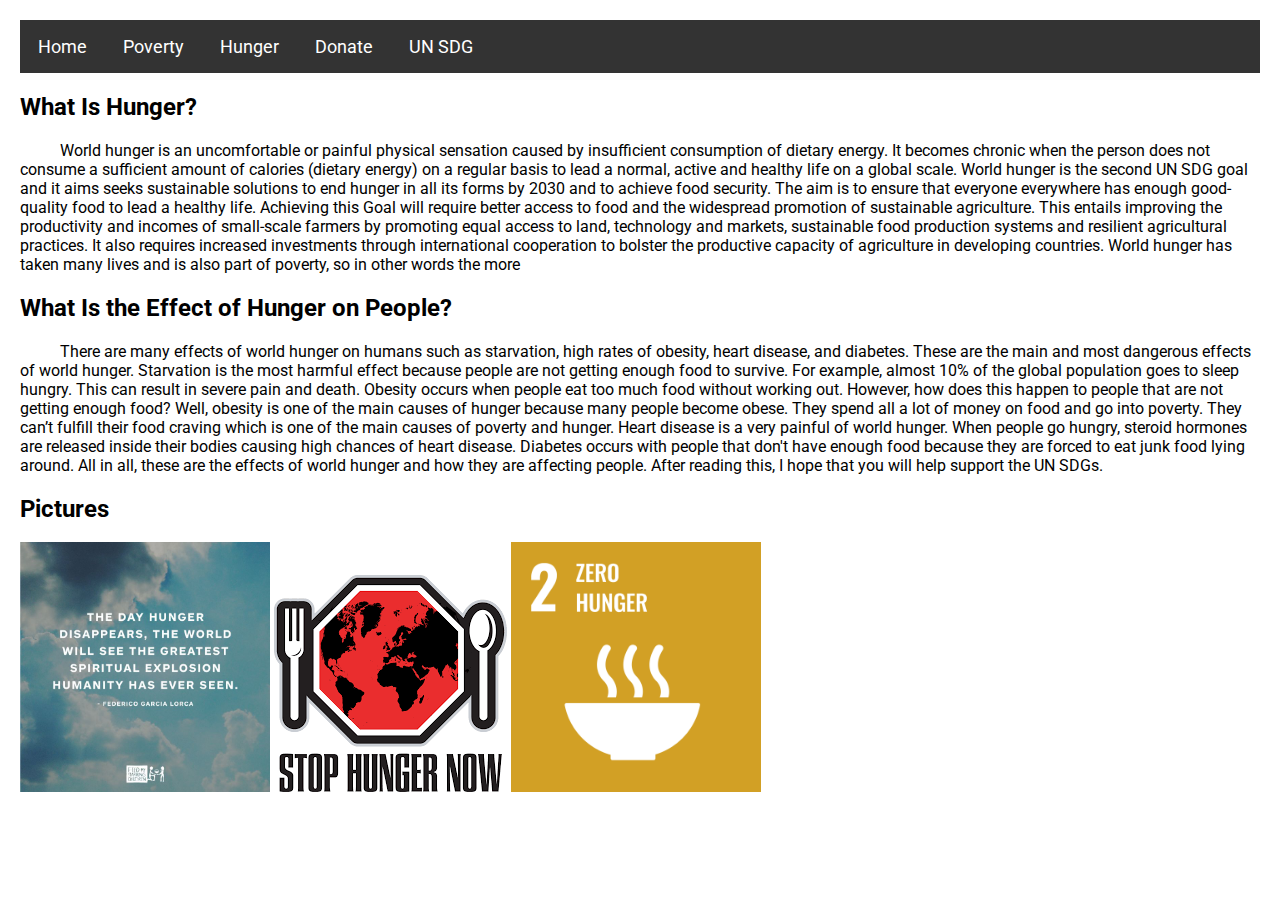
==== hunger.html @ 348e683a "Add all other files" ====
<html lang="en">

<head>
    <meta charset="UTF-8">

    <link rel="preconnect" href="https://fonts.googleapis.com">
    <link rel="preconnect" href="https://fonts.gstatic.com" crossorigin>
    <link
        href="https://fonts.googleapis.com/css2?family=Roboto:ital,wght@0,100;0,300;0,400;0,500;0,700;0,900;1,100;1,300;1,400;1,500;1,700;1,900&display=swap"
        rel="stylesheet">
    <link rel="stylesheet" href="index.css">

    <meta name="viewport" content="width=device-width, initial-scale=1.0">
    <title>UN SDG Goal 1 & 2: Poverty & hunger</title>
</head>

<body>
    <ul>
        <li><a href="index.html">Home</a></li>
        <li><a href="poverty.html">Poverty</a></li>
        <li><a href="hunger.html">Hunger</a></li>
        <li><a href="https://www.care.org/" target="_blank">Donate</a></li>
        <li><a href="https://sdgs.un.org/goals" target="_blank">UN SDG</a></li>
    </ul>

    <h2>What Is Hunger?</h2>
    <p>World hunger is an uncomfortable or painful physical sensation caused by insufficient consumption of dietary
        energy. It
        becomes chronic when the person does not consume a sufficient amount of calories (dietary energy) on a regular
        basis to
        lead a normal, active and healthy life on a global scale.
        World hunger is the second UN SDG goal and it aims seeks sustainable solutions to end hunger in all its forms by
        2030
        and to achieve food security. The aim is to ensure that everyone everywhere has enough good-quality food to lead
        a
        healthy life.
        Achieving this Goal will require better access to food and the widespread promotion of sustainable agriculture.
        This
        entails improving the productivity and incomes of small-scale farmers by promoting equal access to land,
        technology and
        markets, sustainable food production systems
        and resilient agricultural practices.
        It also requires increased investments through international cooperation to bolster the productive capacity of
        agriculture in developing countries.
        World hunger has taken many lives and is also part of poverty, so in other words the more
    </p>

    <h2>What Is the Effect of Hunger on People?</h2>
    <p>There are many effects of world hunger on humans such as starvation, high rates of obesity, heart disease, and
        diabetes.
        These are the main and most dangerous effects of world hunger.
        Starvation is the most harmful effect because people are not getting enough food to survive. For example, almost
        10% of
        the global population goes to sleep hungry. This can result in severe pain and death. Obesity occurs when people
        eat too
        much food without working out. However, how does this happen to people that are not getting enough food? Well,
        obesity
        is one of the main causes of hunger because many people become obese. They spend all a lot of money on food and
        go into
        poverty. They can’t fulfill their food craving which is one of the main causes of poverty and hunger. Heart
        disease is a
        very painful of world hunger. When people go hungry, steroid hormones are released inside their bodies causing
        high
        chances of heart disease. Diabetes occurs with people that don't have enough food because they are forced to eat
        junk
        food lying around.
        All in all, these are the effects of world hunger and how they are affecting people. After reading this, I hope
        that you
        will help support the UN SDGs.
    </p>

    <h2>Pictures</h2>
    <img id="hunger-quote" src="hunger-quote.jpeg" alt="Hunger Quote">
    <img src="hunger-sign.png" alt="Hunger Sign">
    <img id="hunger-logo" src="hunger-logo.png" alt="Hunger Logo">
</body>

</html>
---- index.css ----
body {
    margin: 20;
    font-family: roboto;
}

ul {
    list-style-type: none;
    margin: 0;
    padding: 0;
    overflow: hidden;
    background-color: #333;
}

li {
    float: left;
}

li a {
    font-size: 18;
    display: block;
    color: white;
    text-align: center;
    padding: 16px 18px;
    text-decoration: none;
}

li a:hover {
    background-color: #111;
}

p {
    text-indent: 40;
}

.img {
    width: 500;
    height: auto;
}

#poverty-logo {
    width: 250;
    height: auto;
}

#hunger-quote {
    width: 250;
    height: auto;
}

#hunger-logo {
    width: 250;
    height: auto;
}
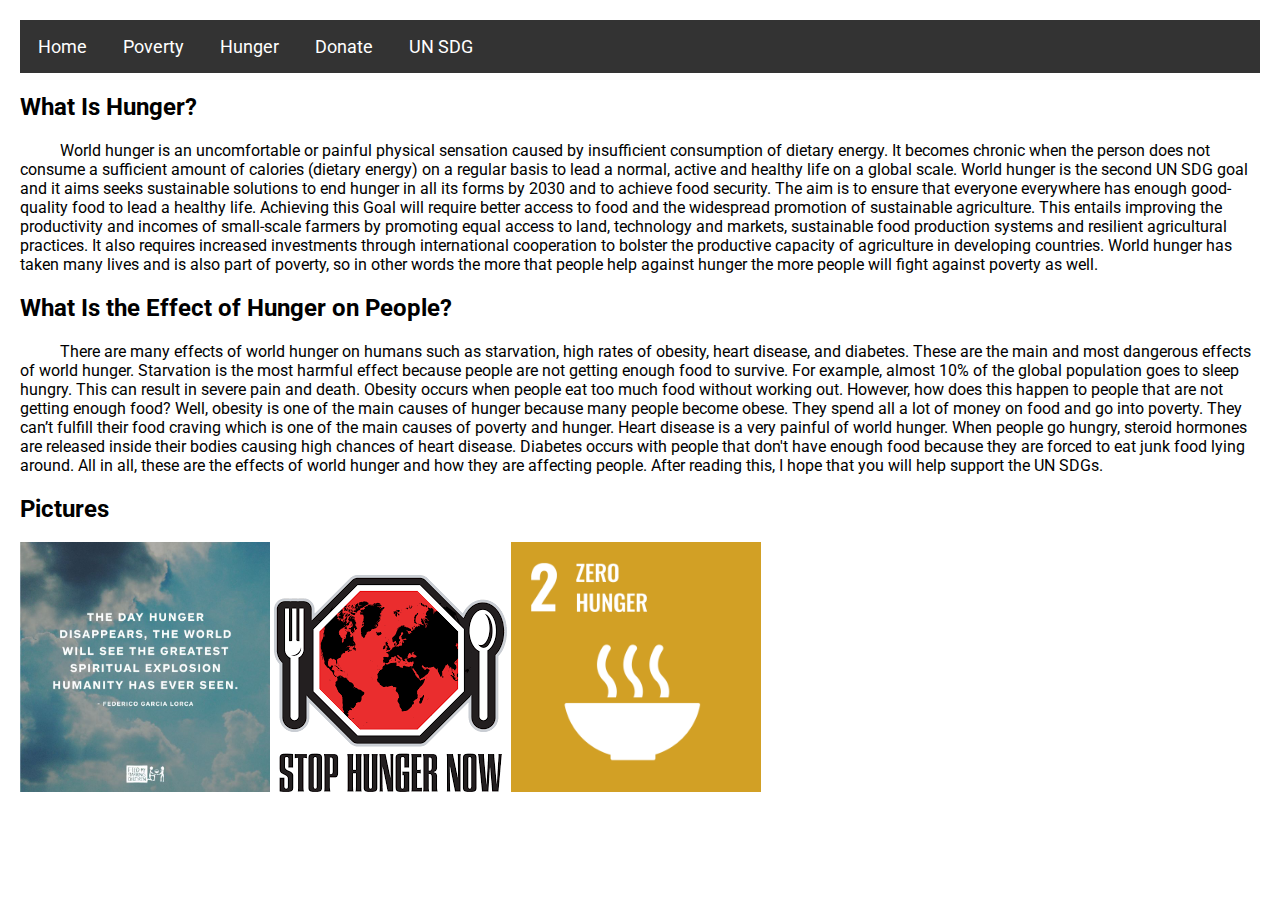
==== commit 16ffb9a8: "fill in hunger" ====
--- a/hunger.html
+++ b/hunger.html
@@ -42,7 +42,10 @@
         and resilient agricultural practices.
         It also requires increased investments through international cooperation to bolster the productive capacity of
         agriculture in developing countries.
-        World hunger has taken many lives and is also part of poverty, so in other words the more
+        World hunger has taken many lives and is also part of poverty, so in other words the more that people help
+        against
+        hunger the more people will fight against poverty as well.
+
     </p>
 
     <h2>What Is the Effect of Hunger on People?</h2>
